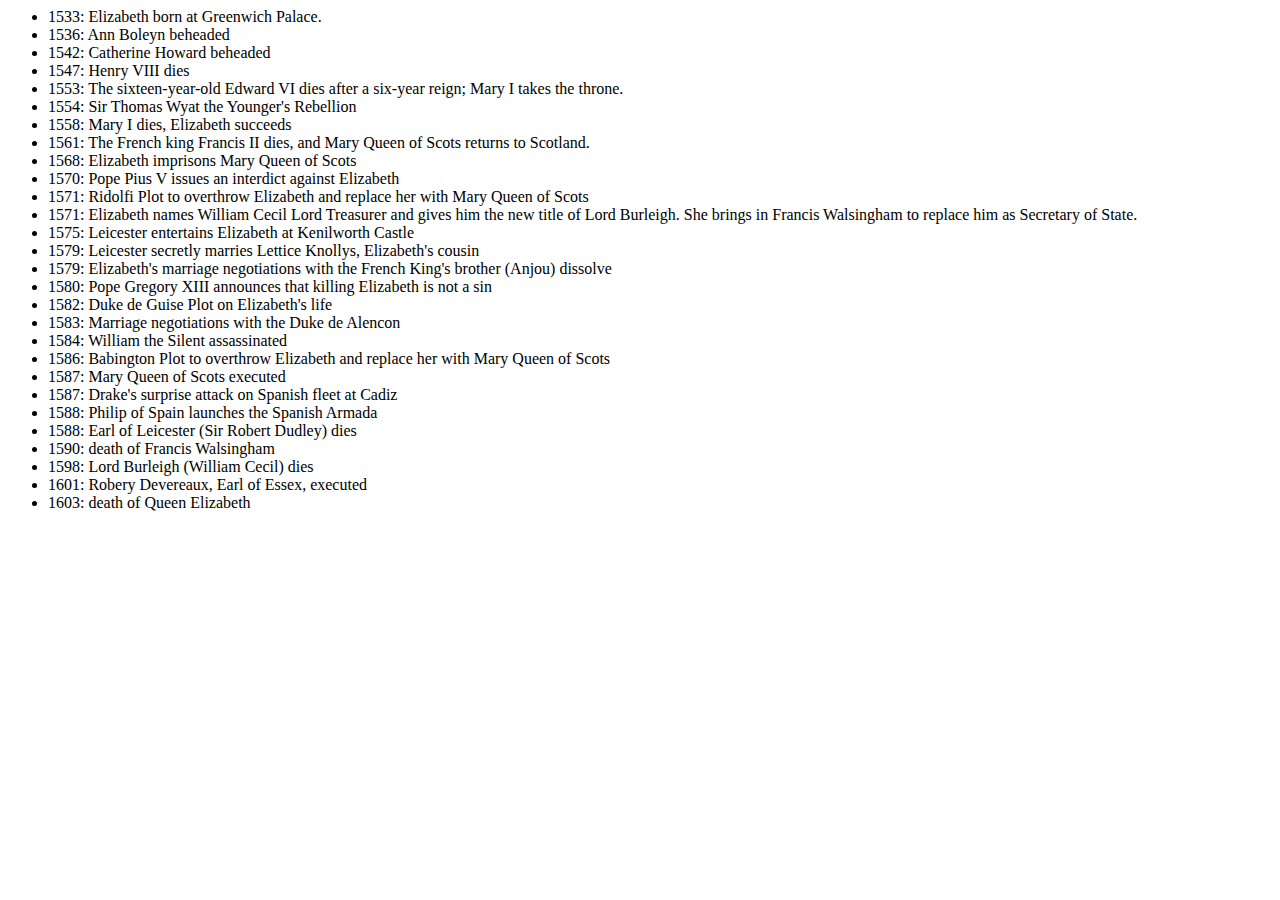
==== Elizabeth Tudor Tribute.html @ c505744f "Add files via upload" ====
<html>
  <head>
    <meta charset="utf-8">
    <title>Elizabeth Tudor: Tribute Page</title>
  </head>
  <body>
     <ul>
      <li>1533: Elizabeth born at Greenwich Palace.</li>
      <li>1536: Ann Boleyn beheaded</li>
      <li>1542: Catherine Howard beheaded</li>
      <li>1547: Henry VIII dies</li>
      <li>1553: The sixteen-year-old Edward VI dies after a six-year reign; Mary I takes the throne.</li>
      <li>1554: Sir Thomas Wyat the Younger's Rebellion</li>
      <li>1558: Mary I dies, Elizabeth succeeds</li>
      <li>1561: The French king Francis II dies, and Mary Queen of Scots returns to Scotland.</li>
      <li>1568: Elizabeth imprisons Mary Queen of Scots</li>
      <li>1570: Pope Pius V issues an interdict against Elizabeth</li>
      <li>1571: Ridolfi Plot to overthrow Elizabeth and replace her with Mary Queen of Scots</li>
      <li>1571: Elizabeth names William Cecil Lord Treasurer and gives him the new title of Lord Burleigh. She brings in Francis Walsingham to replace him as Secretary of State.</li>
      <li>1575: Leicester entertains Elizabeth at Kenilworth Castle</li>
      <li>1579: Leicester secretly marries Lettice Knollys, Elizabeth's cousin</li>
      <li>1579: Elizabeth's marriage negotiations with the French King's brother (Anjou) dissolve</li>
      <li>1580: Pope Gregory XIII announces that killing Elizabeth is not a sin</li>
      <li>1582: Duke de Guise Plot on Elizabeth's life</li>
      <li>1583: Marriage negotiations with the Duke de Alencon</li>
      <li>1584: William the Silent assassinated</li>
      <li>1586: Babington Plot to overthrow Elizabeth and replace her with Mary Queen of Scots</li>
      <li>1587: Mary Queen of Scots executed</li>
      <li>1587: Drake's surprise attack on Spanish fleet at Cadiz</li>
      <li>1588: Philip of Spain launches the Spanish Armada</li>
      <li>1588: Earl of Leicester (Sir Robert Dudley) dies</li>
      <li>1590: death of Francis Walsingham</li>
      <li>1598: Lord Burleigh (William Cecil) dies</li>
      <li>1601: Robery Devereaux, Earl of Essex, executed</li>
      <li>1603: death of Queen Elizabeth</li>
    </ul>
  </body>
</html>
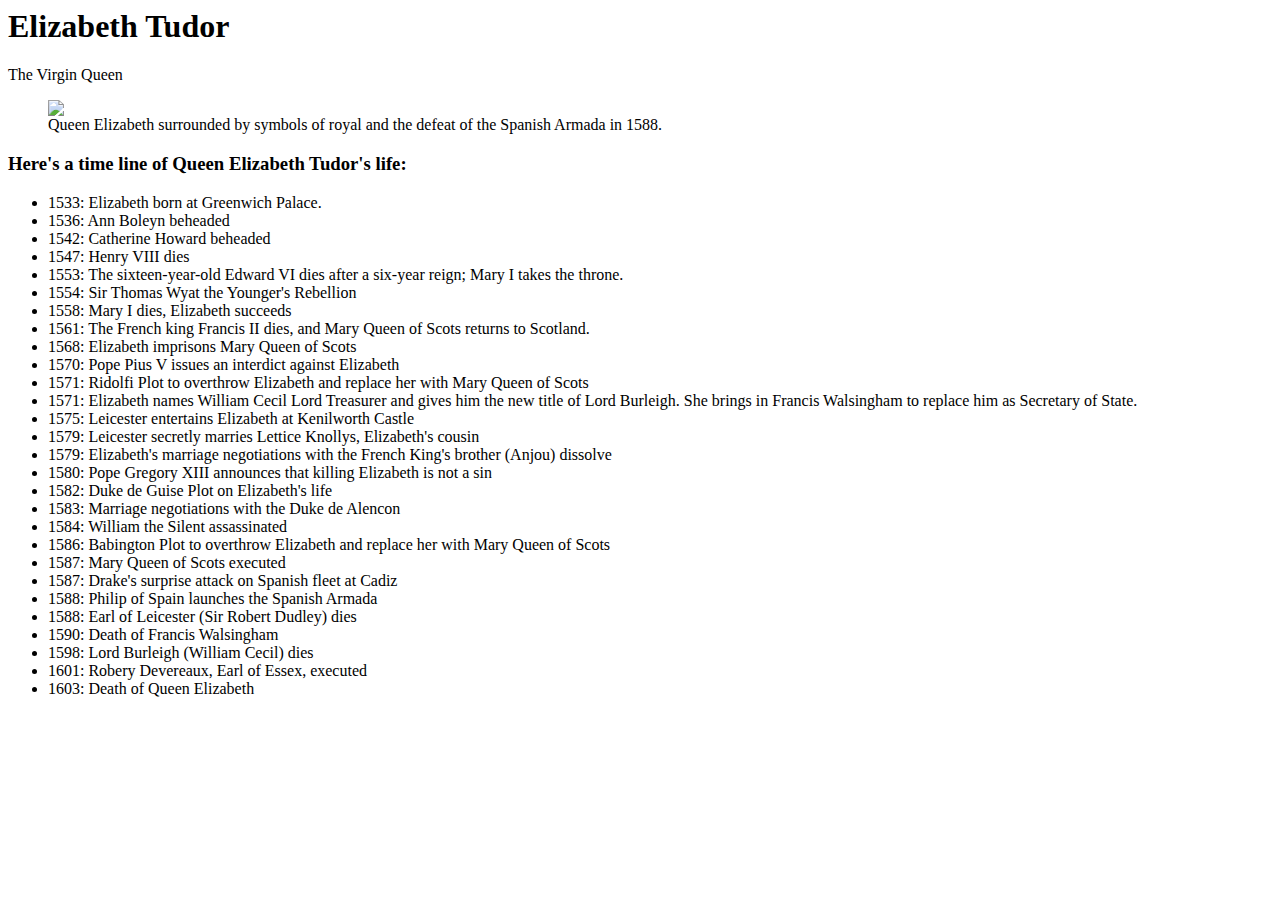
==== commit 8ff1db54: "Update Elizabeth Tudor Tribute.html" ====
--- a/Elizabeth Tudor Tribute.html
+++ b/Elizabeth Tudor Tribute.html
@@ -4,35 +4,54 @@
     <title>Elizabeth Tudor: Tribute Page</title>
   </head>
   <body>
-     <ul>
-      <li>1533: Elizabeth born at Greenwich Palace.</li>
-      <li>1536: Ann Boleyn beheaded</li>
-      <li>1542: Catherine Howard beheaded</li>
-      <li>1547: Henry VIII dies</li>
-      <li>1553: The sixteen-year-old Edward VI dies after a six-year reign; Mary I takes the throne.</li>
-      <li>1554: Sir Thomas Wyat the Younger's Rebellion</li>
-      <li>1558: Mary I dies, Elizabeth succeeds</li>
-      <li>1561: The French king Francis II dies, and Mary Queen of Scots returns to Scotland.</li>
-      <li>1568: Elizabeth imprisons Mary Queen of Scots</li>
-      <li>1570: Pope Pius V issues an interdict against Elizabeth</li>
-      <li>1571: Ridolfi Plot to overthrow Elizabeth and replace her with Mary Queen of Scots</li>
-      <li>1571: Elizabeth names William Cecil Lord Treasurer and gives him the new title of Lord Burleigh. She brings in Francis Walsingham to replace him as Secretary of State.</li>
-      <li>1575: Leicester entertains Elizabeth at Kenilworth Castle</li>
-      <li>1579: Leicester secretly marries Lettice Knollys, Elizabeth's cousin</li>
-      <li>1579: Elizabeth's marriage negotiations with the French King's brother (Anjou) dissolve</li>
-      <li>1580: Pope Gregory XIII announces that killing Elizabeth is not a sin</li>
-      <li>1582: Duke de Guise Plot on Elizabeth's life</li>
-      <li>1583: Marriage negotiations with the Duke de Alencon</li>
-      <li>1584: William the Silent assassinated</li>
-      <li>1586: Babington Plot to overthrow Elizabeth and replace her with Mary Queen of Scots</li>
-      <li>1587: Mary Queen of Scots executed</li>
-      <li>1587: Drake's surprise attack on Spanish fleet at Cadiz</li>
-      <li>1588: Philip of Spain launches the Spanish Armada</li>
-      <li>1588: Earl of Leicester (Sir Robert Dudley) dies</li>
-      <li>1590: death of Francis Walsingham</li>
-      <li>1598: Lord Burleigh (William Cecil) dies</li>
-      <li>1601: Robery Devereaux, Earl of Essex, executed</li>
-      <li>1603: death of Queen Elizabeth</li>
-    </ul>
+    <main>
+      <section id="title-alt">
+      <h1>
+      Elizabeth Tudor
+      </h1>
+      <p>
+      The Virgin Queen
+      </p>
+      </section>
+      <figure id="img-div">
+        <img id="image" src="https://aventurasnahistoria.uol.com.br/media/_versions/capa_elizabeth_i_widexl.jpg">
+        <figcaption id=img-caption>
+        Queen Elizabeth surrounded by symbols of royal and the defeat of the Spanish Armada in 1588.
+        </figcaption>
+      </figure>
+      <section id="tribute-info">
+        <h3 id="headline">Here's a time line of Queen Elizabeth Tudor's life:</h3>
+         <ul>
+          <li>1533: Elizabeth born at Greenwich Palace.</li>
+          <li>1536: Ann Boleyn beheaded</li>
+          <li>1542: Catherine Howard beheaded</li>
+          <li>1547: Henry VIII dies</li>
+          <li>1553: The sixteen-year-old Edward VI dies after a six-year reign; Mary I takes the throne.</li>
+          <li>1554: Sir Thomas Wyat the Younger's Rebellion</li>
+          <li>1558: Mary I dies, Elizabeth succeeds</li>
+          <li>1561: The French king Francis II dies, and Mary Queen of Scots returns to Scotland.</li>
+          <li>1568: Elizabeth imprisons Mary Queen of Scots</li>
+          <li>1570: Pope Pius V issues an interdict against Elizabeth</li>
+          <li>1571: Ridolfi Plot to overthrow Elizabeth and replace her with Mary Queen of Scots</li>
+          <li>1571: Elizabeth names William Cecil Lord Treasurer and gives him the new title of Lord Burleigh. She brings in Francis Walsingham to replace him as Secretary of State.</li>
+          <li>1575: Leicester entertains Elizabeth at Kenilworth Castle</li>
+          <li>1579: Leicester secretly marries Lettice Knollys, Elizabeth's cousin</li>
+          <li>1579: Elizabeth's marriage negotiations with the French King's brother (Anjou) dissolve</li>
+          <li>1580: Pope Gregory XIII announces that killing Elizabeth is not a sin</li>
+          <li>1582: Duke de Guise Plot on Elizabeth's life</li>
+          <li>1583: Marriage negotiations with the Duke de Alencon</li>
+          <li>1584: William the Silent assassinated</li>
+          <li>1586: Babington Plot to overthrow Elizabeth and replace her with Mary Queen of Scots</li>
+          <li>1587: Mary Queen of Scots executed</li>
+          <li>1587: Drake's surprise attack on Spanish fleet at Cadiz</li>
+          <li>1588: Philip of Spain launches the Spanish Armada</li>
+          <li>1588: Earl of Leicester (Sir Robert Dudley) dies</li>
+          <li>1590: Death of Francis Walsingham</li>
+          <li>1598: Lord Burleigh (William Cecil) dies</li>
+          <li>1601: Robery Devereaux, Earl of Essex, executed</li>
+          <li>1603: Death of Queen Elizabeth</li>
+        </ul>
+      </section>
+    </main>
   </body>
-</html>+</html>
